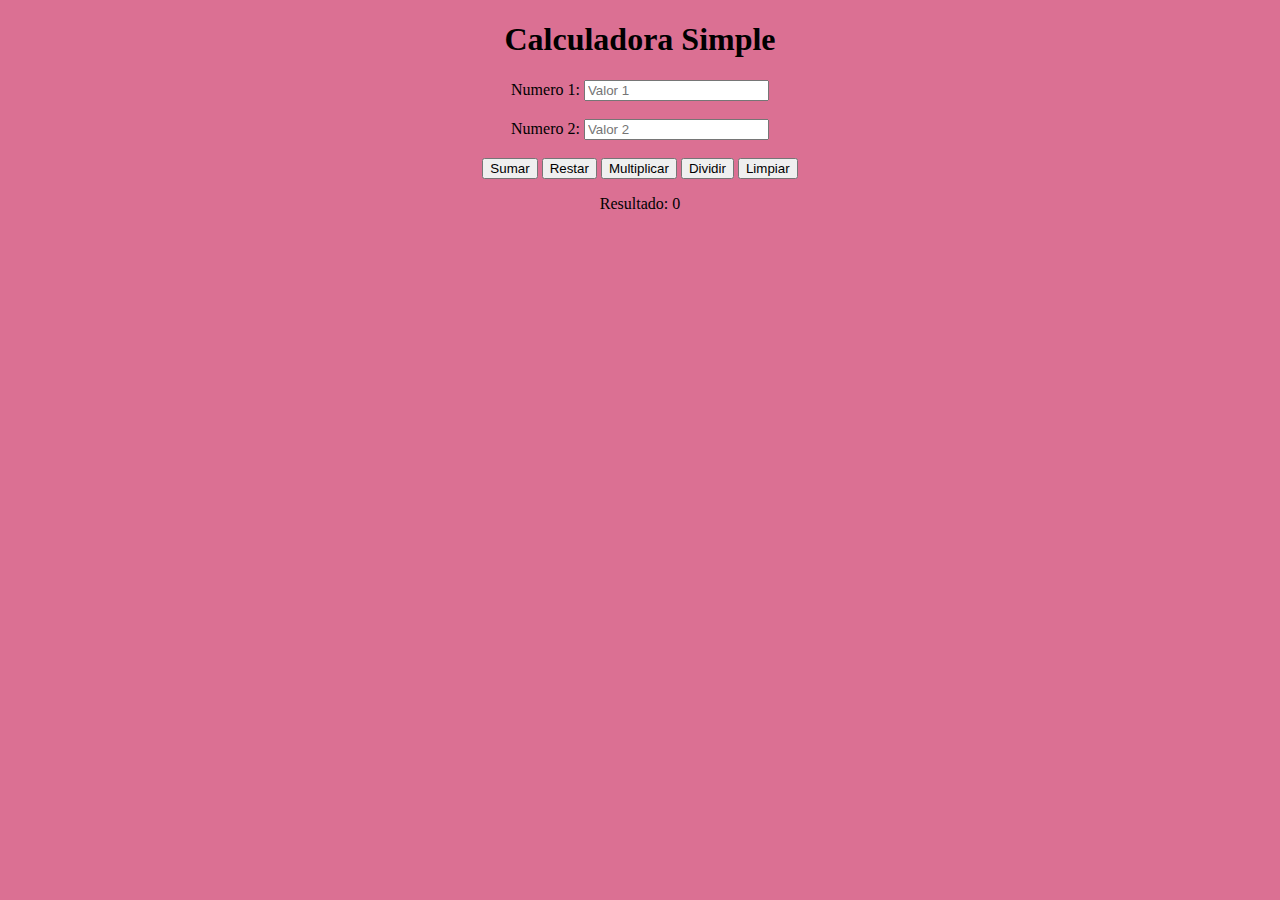
==== index.html @ d5c27339 "Inicio de calculadora simple" ====
<!DOCTYPE html>
<html lang="en">
<head>
    <meta charset="UTF-8">
    <meta name="viewport" content="width=device-width, initial-scale=1.0">
    <title>Calculadora</title>
    <link rel="stylesheet" href="./estilos.css">
</head>
<body >
    <main   class="contenedor">
    <h1>Calculadora Simple</h1>
    <!-- seccion ingreso de valores -->
    <div>
        <label for="num1">Numero 1: </label>
        <input type="number" id="valor1" placeholder="Valor 1">
        <br><br>        
        <label for="num2">Numero 2:</label>
        <input type="number" id="valor2" placeholder="Valor 2">
    </div>
    <!-- seccion operaciones -->
    <div>
        <br>
        <button  id="suma">Sumar</button>
        <button  id="resta">Restar</button>       
        <button  id="multiplicacion">Multiplicar</button>
        <button  id="division">Dividir</button>
        <button  id="limpiar">Limpiar</button>
    </div>
    <!-- seccion entrega de resultado -->
    <div>
        <p>Resultado: <span id="resultado">0</span></p>
    </div>
</main> 
<script src="./script.js"></script>
</body>
</html>
---- estilos.css ----
html {
    margin: 0;
    padding: 0;
}
body {
    margin: 0 30% 0 30%;
    background-color: palevioletred;
    display: flex;
    flex-direction: column;
    text-align: center;

}
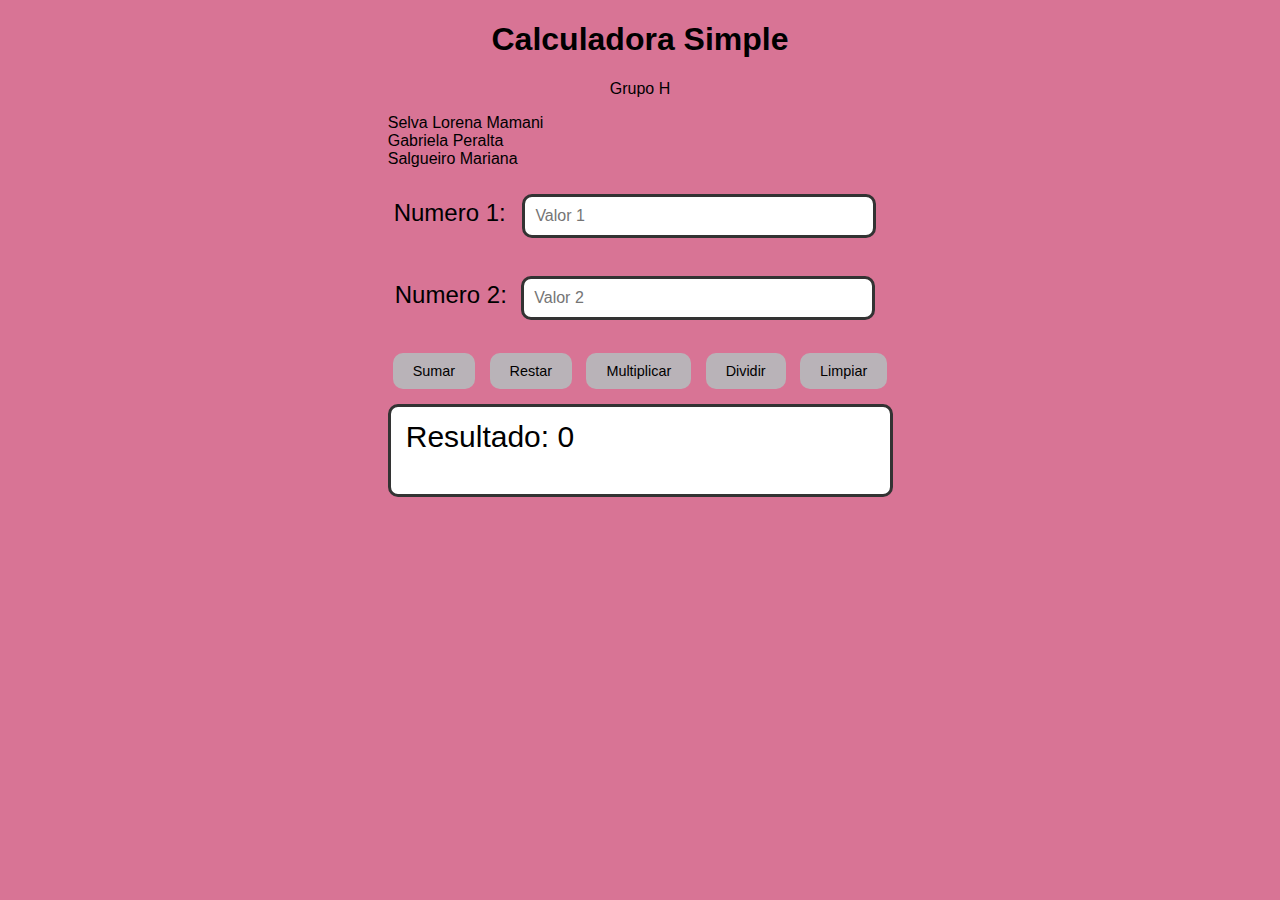
==== commit 55a4bdda: "On branch master  Your branch is up to date with 'origin/master'." ====
--- a/index.html
+++ b/index.html
@@ -9,6 +9,12 @@
 <body >
     <main   class="contenedor">
     <h1>Calculadora Simple</h1>
+    <p>Grupo H</p>
+    <ul>
+        <li>Selva Lorena Mamani</li>
+        <li>Gabriela Peralta</li>
+        <li>Salgueiro Mariana</li>   
+    </ul>
     <!-- seccion ingreso de valores -->
     <div>
         <label for="num1">Numero 1: </label>
@@ -27,8 +33,8 @@
         <button  id="limpiar">Limpiar</button>
     </div>
     <!-- seccion entrega de resultado -->
-    <div>
-        <p>Resultado: <span id="resultado">0</span></p>
+    <div id="resultado-container">
+        <p id="resultado">Resultado: <span ">0</span></p>
     </div>
 </main> 
 <script src="./script.js"></script>
--- a/estilos.css
+++ b/estilos.css
@@ -4,9 +4,59 @@
 }
 body {
     margin: 0 30% 0 30%;
-    background-color: palevioletred;
+    background-color: rgb(216, 116, 149);
+    font-family: Arial, sans-serif;
+    text-align: center;
     display: flex;
-    flex-direction: column;
-    text-align: center;
+    justify-content: center;
+    align-items: center;
+}
+input {
+    padding: 10px;
+    margin: 10px;
+    border: #333 solid;
+    border-radius: 10px;
+    width: 65%;
+    font-size: 1rem;
+}
+label {
+    font-size: 1.5rem;
+}
 
-}+ul {
+    list-style: none; 
+    padding: 0; 
+}
+
+li {
+    text-align: justify; 
+}
+button {
+    padding: 10px 20px;
+    margin: 5px;
+    background-color: #b9b3b8;
+    color: black;
+    border: none;
+    cursor: pointer;
+    border-radius: 10px; 
+    font-size: 0.9rem;
+}
+  
+button:hover {
+    background-color: #41627e;
+}
+#resultado {
+  
+    font-size: 30px;
+    margin-top: 3px;
+    margin-left: 5px;
+}
+#resultado-container {
+    background-color: #ffffff;
+    border: #333 solid;
+    border-radius: 10px;
+    padding: 10px;
+    margin-top: 10px;
+    width: 95%;
+    text-align: left;
+}
